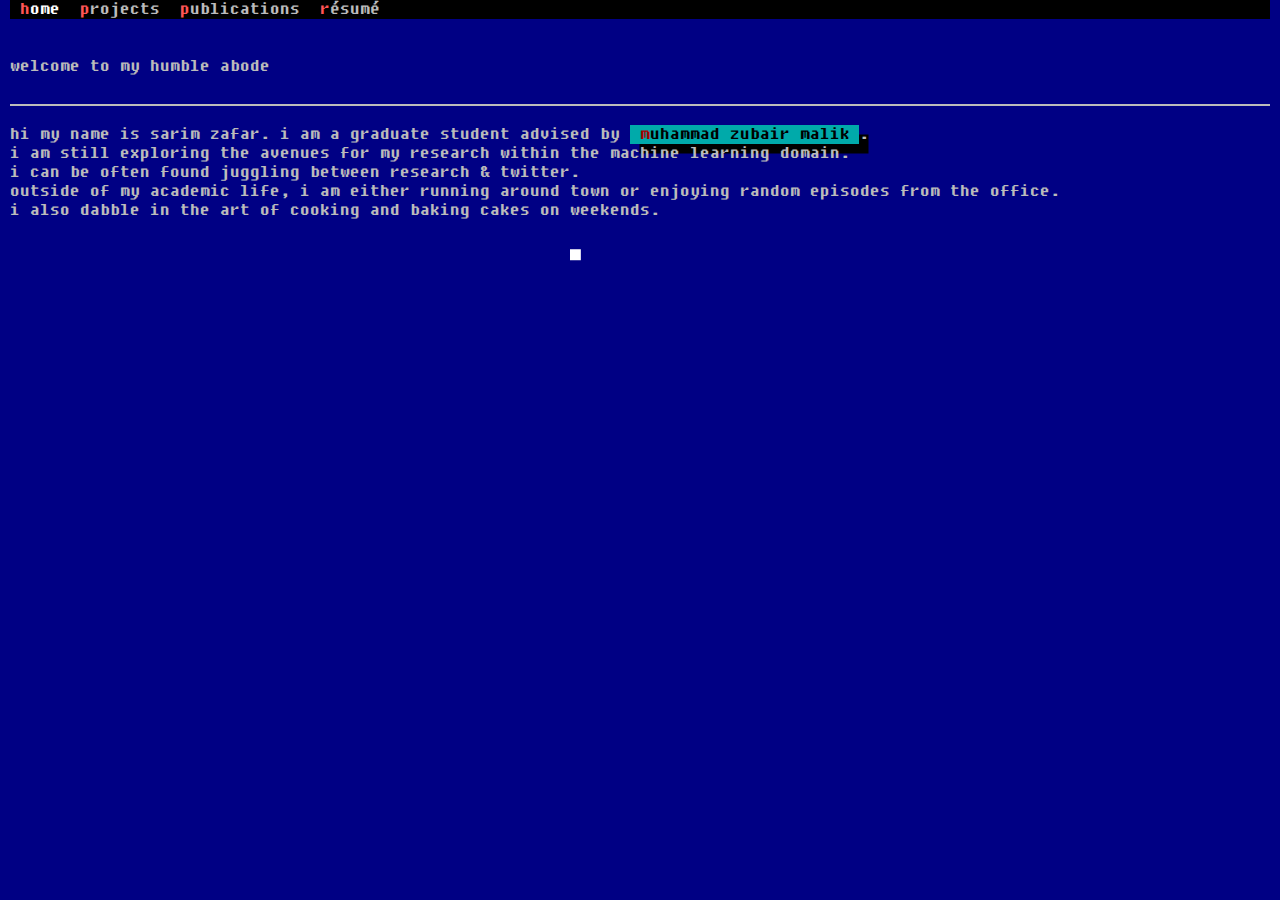
==== index.html @ 96dbdc9d "initial commit" ====
<!DOCTYPE html>
<html lang="en">
<head>
  <meta charset="utf-8">
  <meta http-equiv="X-UA-Compatible" content="IE=edge">
  <meta name="viewport" content="width=device-width, initial-scale=1">

  <title>que sera sera</title>

  <meta name="author" content="sarim zafar">

  <link href="css/bootstrap.min.css" rel="stylesheet">
  <link rel="stylesheet" href="css/style.css" >
  <style>
  body {
    visibility: hidden;
  }
  </style>
  <noscript>
    <style>
    body { visibility: visible }
    </style>
  </noscript>
</head>
<body>

  <div class="container-fluid">
    <div class="row">
      <div class="col-md-12">
        <ul class="nav nav-tabs">
          <li class="active"><a href="#"><i class="icon-home icon-white"></i>home</a></li>
          <li><a href="index.html"><i class="icon-book"></i>projects</a></li>
          <li><a href="publications.html"><i class="icon-pencil"></i>publications</a></li>
          <li><a href="docs/CV.pdf"><i class="i"></i>résumé</a></li>
          <!-- <li class="dropdown">
          <a class="dropdown-toggle"
          data-toggle="dropdown"
          href="#">
          Dropdown
          <b class="caret"></b>
        </a>
        <ul class="dropdown-menu">
      </ul>
    </li> -->
  </ul>
</div>
</div>
<div class="row">
  <div class="col-md-12">
    <div class="page-header">
        <p>welcome to my humble abode</p>
    </div>
    <p> hi my name is sarim zafar.
      i am a graduate student advised by <a class="btn btn-large btn-primary" href="https://cs.ndsu.nodak.edu/~mmalik/">muhammad zubair malik</a>.
      <br> i am still exploring the avenues for my research within the machine learning domain.
      <br>i can be often found juggling between research & twitter.
      <br>outside of my academic life, i am either running around town or enjoying random episodes from the office.
      <br>i also dabble in the art of cooking and baking cakes on weekends.

    </p>
  </div>
</div>
<div class="row">

  <div class="col-md-8">
    <div class="row">
      <div class="page-header">
        <p>projects</p>
      </div>
      <div class="col-md-6">
        <h3>
          nl interface to sql
        </h3>
        <p>
          developing a system to predict sql queries from nl input. the performance of the system will be evalauated
          using the <a class="btn btn-large btn-primary" href="https://github.com/salesforce/WikiSQL">wikisql</a> dataset.
          i am solving this problem via slot filling approach. basically divide the problem into subtasks and then
          conquer them all one by one. more details to follow.
          </p>
      </div>
      <div class="col-md-6">
        <h3>
          cash problem via rl
        </h3>
        <p>
          cash problem has been a throghly researched problem and folks behind auto-sklearn are pretty much at the forefront.
          in their original 2015 nips paper they used bayesian optimization armed with meta-features to predict the whole pipline.
          i want to examine if their approach can be augmented or molded one way or the other to further improve the performance.
          </p>
      </div>
    </div>
    <!-- <div class="row">
    <div class="col-md-6">
    <h3>
    h3. Lorem ipsum dolor sit amet.
  </h3>
  <p>
  Lorem ipsum dolor sit amet, <strong>consectetur adipiscing elit</strong>. Aliquam eget sapien sapien. Curabitur in metus urna. In hac habitasse platea dictumst. Phasellus eu sem sapien, sed vestibulum velit. Nam purus nibh, lacinia non faucibus et, pharetra in dolor. Sed iaculis posuere diam ut cursus. <em>Morbi commodo sodales nisi id sodales. Proin consectetur, nisi id commodo imperdiet, metus nunc consequat lectus, id bibendum diam velit et dui.</em> Proin massa magna, vulputate nec bibendum nec, posuere nec lacus. <small>Aliquam mi erat, aliquam vel luctus eu, pharetra quis elit. Nulla euismod ultrices massa, et feugiat ipsum consequat eu.</small>
</p>
</div>
<div class="col-md-6">
<h3>
h3. Lorem ipsum dolor sit amet.
</h3>
<p>
Lorem ipsum dolor sit amet, <strong>consectetur adipiscing elit</strong>. Aliquam eget sapien sapien. Curabitur in metus urna. In hac habitasse platea dictumst. Phasellus eu sem sapien, sed vestibulum velit. Nam purus nibh, lacinia non faucibus et, pharetra in dolor. Sed iaculis posuere diam ut cursus. <em>Morbi commodo sodales nisi id sodales. Proin consectetur, nisi id commodo imperdiet, metus nunc consequat lectus, id bibendum diam velit et dui.</em> Proin massa magna, vulputate nec bibendum nec, posuere nec lacus. <small>Aliquam mi erat, aliquam vel luctus eu, pharetra quis elit. Nulla euismod ultrices massa, et feugiat ipsum consequat eu.</small>
</p>
</div>
</div> -->
</div>
<div class="col-md-4">


    <div class="page-header">
      <p>some more personal stuff</p>
    </div>

    <address>
      university: ndsu<br>
      office: qbb 108<br>
      1320 albrecht boulevard fargo, north dakota 58102 <br>
      <abbr title="phone">phone:</abbr> (701) 800-3164
      <abbr title="email">email:</abbr><a href="mailto:sarim.zafar@ndsu.com">sarim.zafar@ndsu.com</a>
    </address>

  <div class="row">
    <div class="page-header">
      <p>some other places on the internet where i could be found</p>
    </div>
    <a class="btn btn-large btn-primary" href="https://twitter.com/1sarim">twitter</a><br>
    <a class="btn btn-large btn-primary" href="https://github.com/sarim-zafar">github</a><br>
    <a class="btn btn-large btn-primary" href="https://www.linkedin.com/in/sarim-zafar1">linkedin</a><br>
  </div>
</div>
</div>

</div>

<script src="js/jquery.min.js"></script>
<script src="js/bootstrap.min.js"></script>
<script src="js/scripts.js"></script>
</body>
</html>
---- css/style.css ----
# Empty CSS file for your own CSS

/* .wow {
  background-color: inherit;
} */
body {
   visibility: hidden;
 }
 .hero-unit {
 padding: 16px 20.8px;
 margin-bottom: 20px;
 font-size: 18px;
 line-height: 20px;
 color: #ffffff;
 background-color: #00aaaa;
 border: 4px double #ffffff;
 -webkit-border-radius: 0;
    -moz-border-radius: 0;
         border-radius: 0;
 box-shadow: 0 0 0 4px #00aaaa;
 }
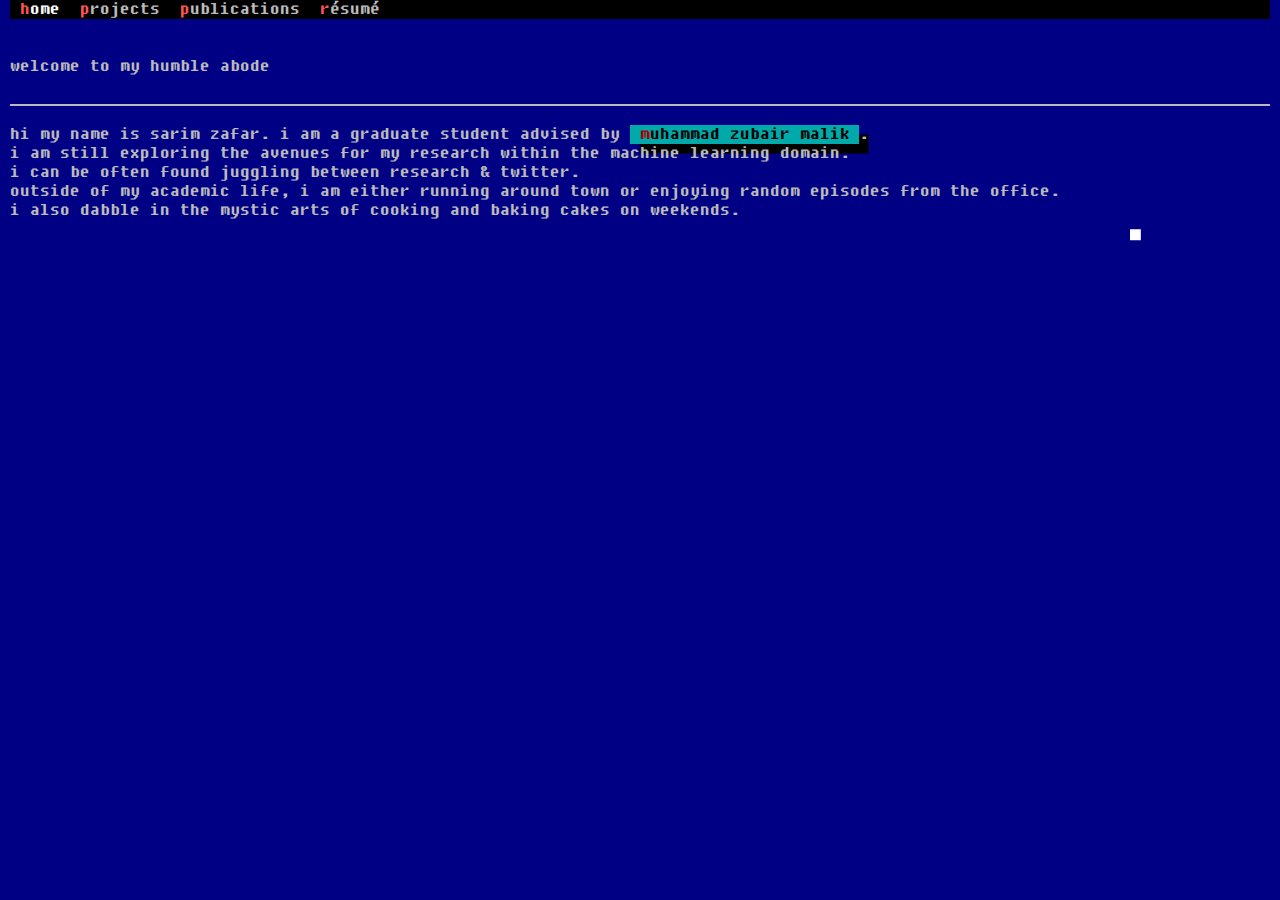
==== commit d53364b4: "more minor updates" ====
--- a/index.html
+++ b/index.html
@@ -55,7 +55,7 @@
       <br> i am still exploring the avenues for my research within the machine learning domain.
       <br>i can be often found juggling between research & twitter.
       <br>outside of my academic life, i am either running around town or enjoying random episodes from the office.
-      <br>i also dabble in the art of cooking and baking cakes on weekends.
+      <br>i also dabble in the mystic arts of cooking and baking cakes on weekends.
 
     </p>
   </div>
@@ -83,7 +83,7 @@
           cash problem via rl
         </h3>
         <p>
-          cash problem has been a throghly researched problem and folks behind auto-sklearn are pretty much at the forefront.
+          cash problem has been a thoroughly researched problem and folks behind auto-sklearn are pretty much at the forefront.
           in their original 2015 nips paper they used bayesian optimization armed with meta-features to predict the whole pipline.
           i want to examine if their approach can be augmented or molded one way or the other to further improve the performance.
           </p>
@@ -120,7 +120,7 @@
       office: qbb 108<br>
       1320 albrecht boulevard fargo, north dakota 58102 <br>
       <abbr title="phone">phone:</abbr> (701) 800-3164
-      <abbr title="email">email:</abbr><a href="mailto:sarim.zafar@ndsu.com">sarim.zafar@ndsu.com</a>
+      <abbr title="email">email:</abbr><a href="mailto:sarim.zafar@ndsu.com"> sarim.zafar@ndsu.com</a>
     </address>
 
   <div class="row">
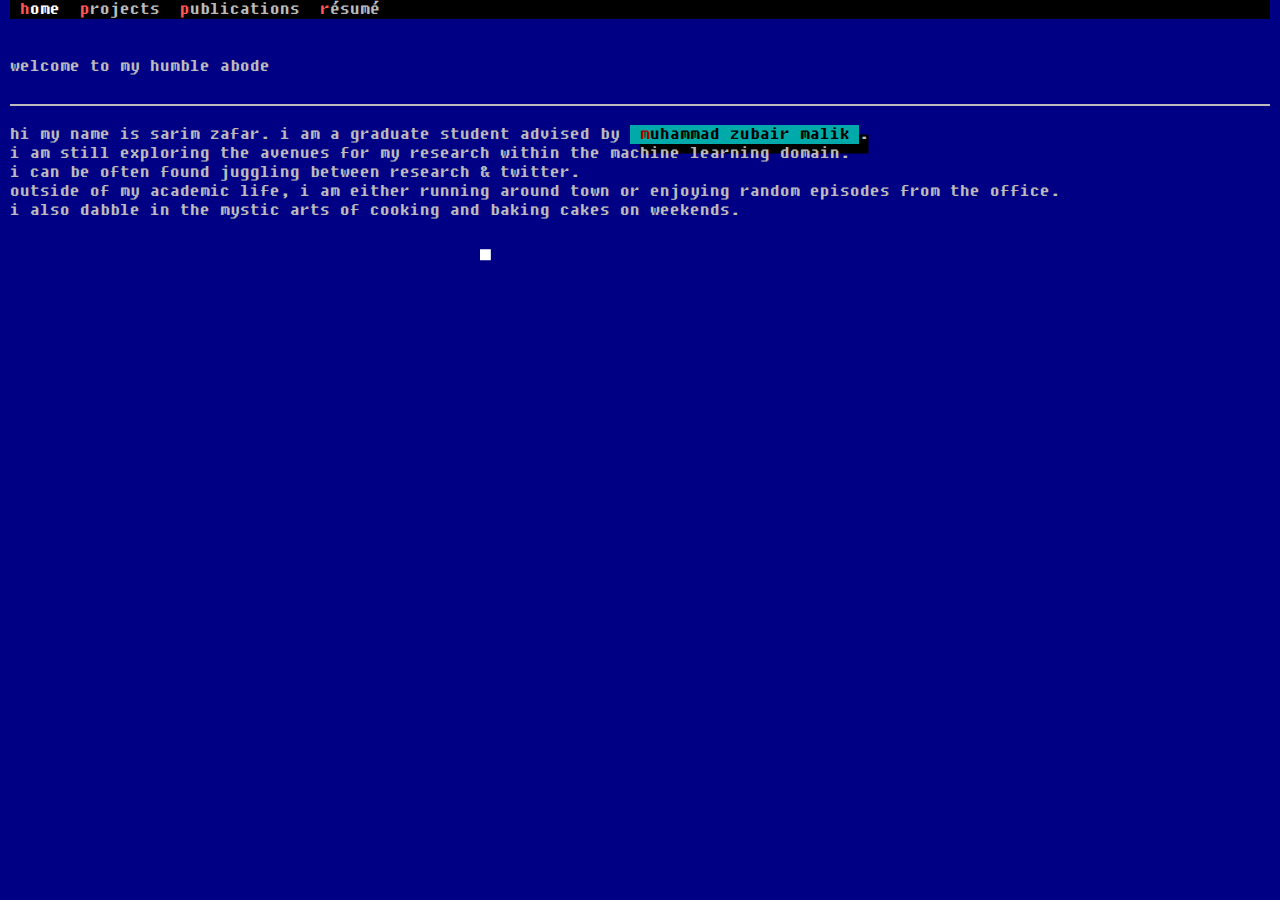
==== commit 4ec68480: "minor update" ====
--- a/index.html
+++ b/index.html
@@ -120,7 +120,7 @@
       office: qbb 108<br>
       1320 albrecht boulevard fargo, north dakota 58102 <br>
       <abbr title="phone">phone:</abbr> (701) 800-3164
-      <abbr title="email">email:</abbr><a href="mailto:sarim.zafar@ndsu.com"> sarim.zafar@ndsu.com</a>
+      <abbr title="email">email:</abbr><a href="mailto:sarim.zafar@ndsu.com">sarim.zafar@ndsu.com</a>
     </address>
 
   <div class="row">
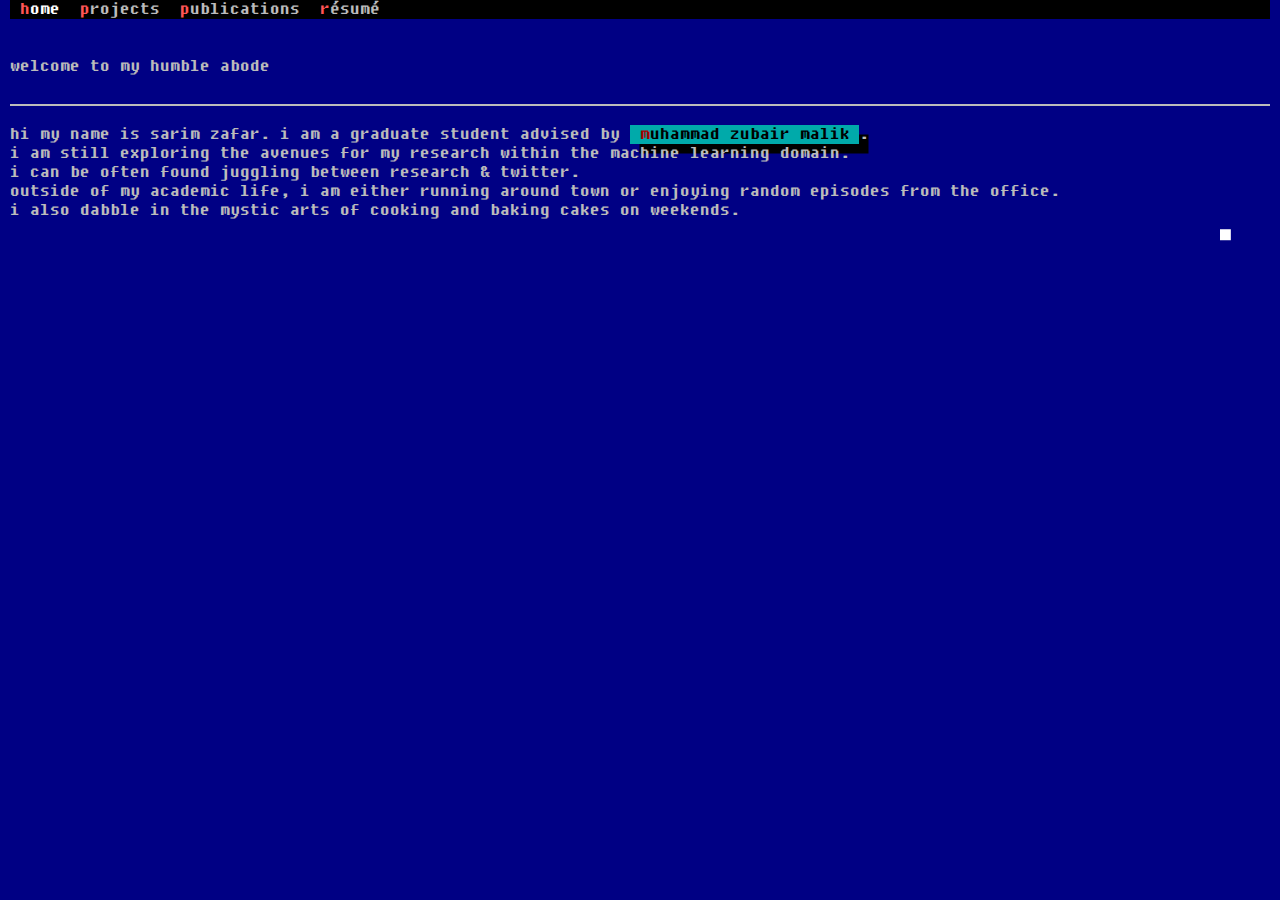
==== commit 1aadd761: "Update index.html" ====
--- a/index.html
+++ b/index.html
@@ -67,6 +67,7 @@
       <div class="page-header">
         <p>projects</p>
       </div>
+      <div class="row">
       <div class="col-md-6">
         <h3>
           nl interface to sql
@@ -75,7 +76,7 @@
           developing a system to predict sql queries from nl input. the performance of the system will be evalauated
           using the <a class="btn btn-large btn-primary" href="https://github.com/salesforce/WikiSQL">wikisql</a> dataset.
           i am solving this problem via slot filling approach. basically divide the problem into subtasks and then
-          conquer them all one by one. more details to follow.
+          conquer them all one by one. for more details and project implementation please go to the following <a class="btn btn-large btn-primary" href="https://github.com/sarim-zafar/NL2SQL-Keras">link</a>.
           </p>
       </div>
       <div class="col-md-6">
@@ -87,6 +88,32 @@
           in their original 2015 nips paper they used bayesian optimization armed with meta-features to predict the whole pipline.
           i want to examine if their approach can be augmented or molded one way or the other to further improve the performance.
           </p>
+      </div>
+      </div>
+      <div class="row">
+      <div class="col-md-6">
+        <h3>
+          Automated Poetry Generation
+        </h3>
+        <p>
+          i've been a fan of urdu poetry for quite a while now. so naturally i wanted to see if i can make a bot.
+          i used a traditional gru(a somewhat less popular variant of rnn) based neural network to write the poetry
+          using a line of poetry as a seed. it works on character level so be prepared to see some new words perhaps.
+          you can find it working over on <a class="btn btn-large btn-primary" href="https://twitter.com/bot_e_mashriq">twitter</a>.
+          </p>
+      </div>
+      <div class="col-md-6">
+        <h3>
+          Old Pakistan in Color
+        </h3>
+        <p>
+          i've been working on the image colorization task for quite a while now.i never had access to sota gpu and that
+          was a limiting factor. recently <a class="btn btn-large btn-primary" href="https://twitter.com/citnaj">jason antic</a> released deoldify
+          to color old photos using a very curious no-gan based approach. so as a fun weekend project i created a twitter page that
+          posts colorized version of black and white photos from 20th century pakistan.
+          you can find it working over on <a class="btn btn-large btn-primary" href="https://twitter.com/bot_e_mashriq">twitter</a>.
+          </p>
+      </div>
       </div>
     </div>
     <!-- <div class="row">
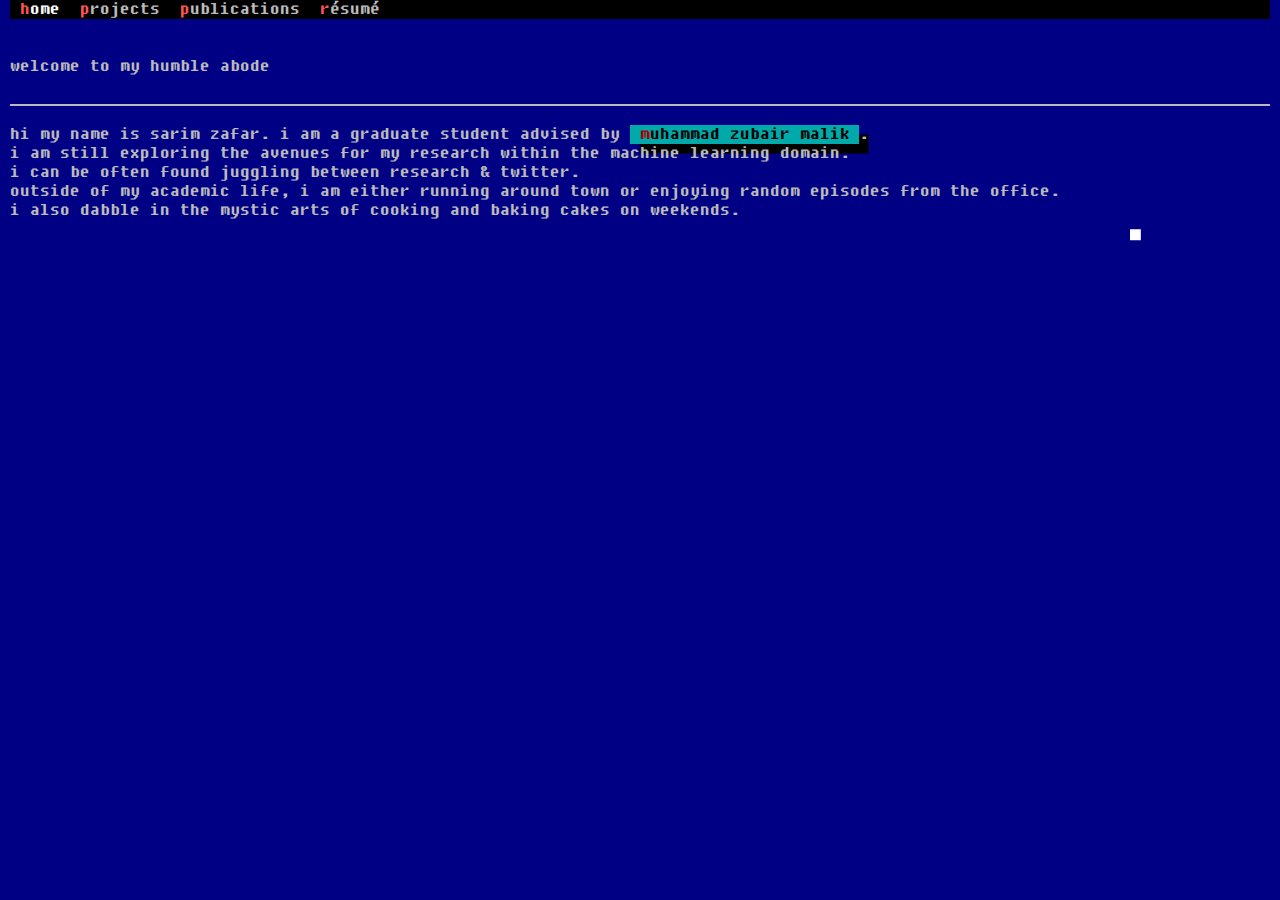
==== commit ab6d122b: "Update index.html" ====
--- a/index.html
+++ b/index.html
@@ -93,7 +93,7 @@
       <div class="row">
       <div class="col-md-6">
         <h3>
-          Automated Poetry Generation
+          automated poetry generation
         </h3>
         <p>
           i've been a fan of urdu poetry for quite a while now. so naturally i wanted to see if i can make a bot.
@@ -104,7 +104,7 @@
       </div>
       <div class="col-md-6">
         <h3>
-          Old Pakistan in Color
+          old pakistan in color
         </h3>
         <p>
           i've been working on the image colorization task for quite a while now.i never had access to sota gpu and that
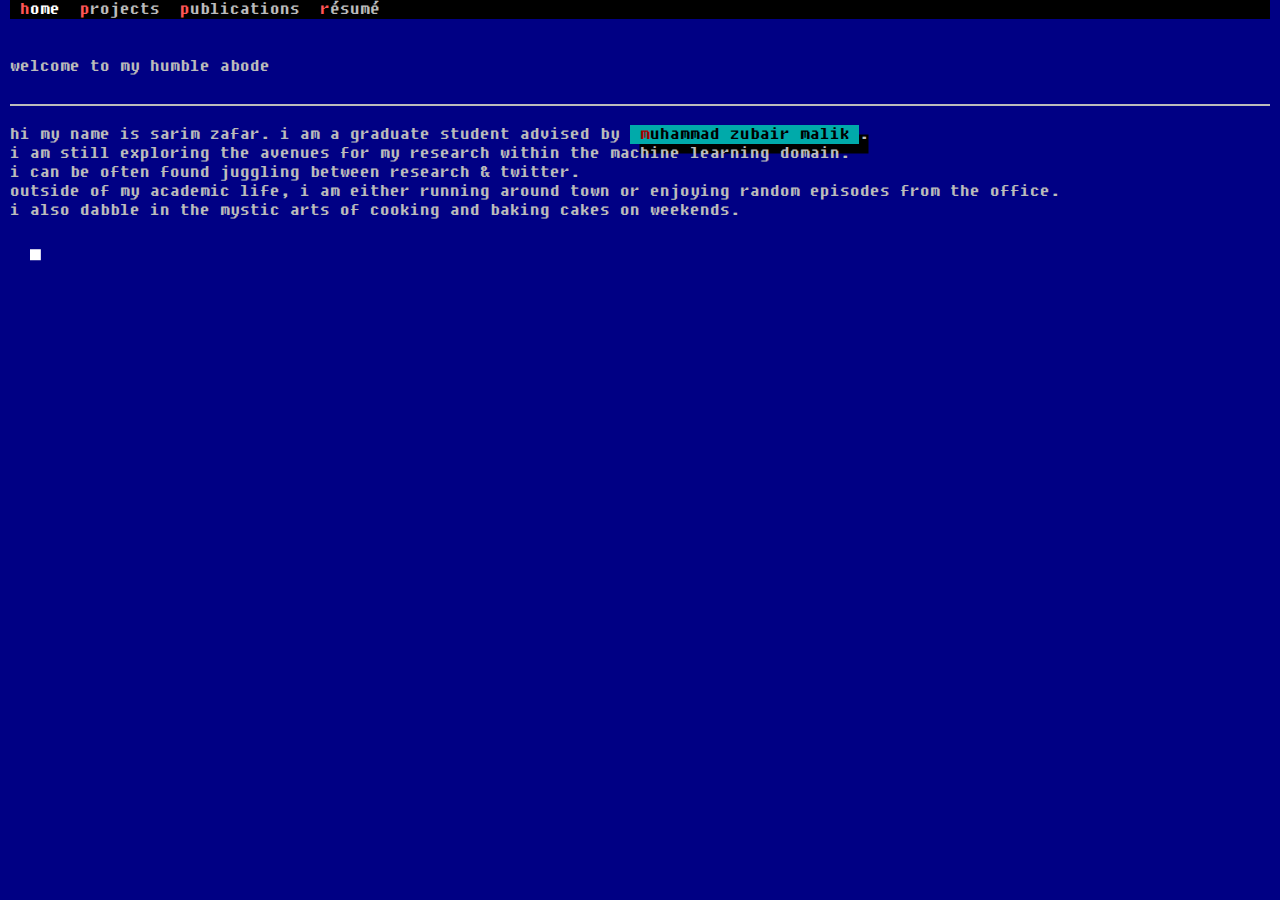
==== commit 9236be3d: "Update index.html" ====
--- a/index.html
+++ b/index.html
@@ -111,7 +111,7 @@
           was a limiting factor. recently <a class="btn btn-large btn-primary" href="https://twitter.com/citnaj">jason antic</a> released deoldify
           to color old photos using a very curious no-gan based approach. so as a fun weekend project i created a twitter page that
           posts colorized version of black and white photos from 20th century pakistan.
-          you can find it working over on <a class="btn btn-large btn-primary" href="https://twitter.com/bot_e_mashriq">twitter</a>.
+          you can find it working over on <a class="btn btn-large btn-primary" href="https://twitter.com/pakistanincolor">twitter</a>.
           </p>
       </div>
       </div>
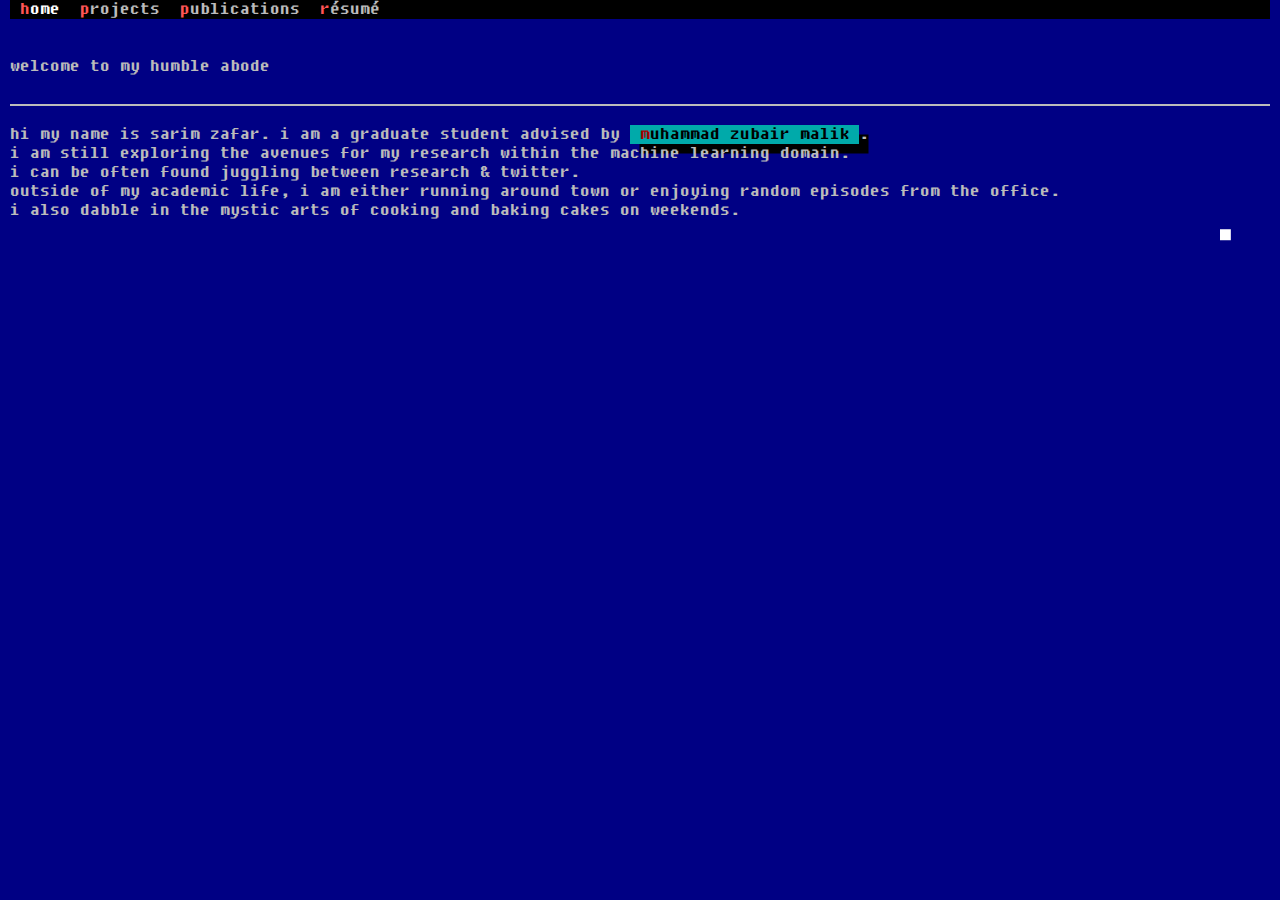
==== commit b27eb878: "wrong email lol" ====
--- a/index.html
+++ b/index.html
@@ -147,7 +147,7 @@
       office: qbb 108<br>
       1320 albrecht boulevard fargo, north dakota 58102 <br>
       <abbr title="phone">phone:</abbr> (701) 800-3164
-      <abbr title="email">email:</abbr><a href="mailto:sarim.zafar@ndsu.com">sarim.zafar@ndsu.com</a>
+      <abbr title="email">email:</abbr><a href="mailto:sarim.zafar@ndsu.edu">sarim.zafar@ndsu.edu</a>
     </address>
 
   <div class="row">
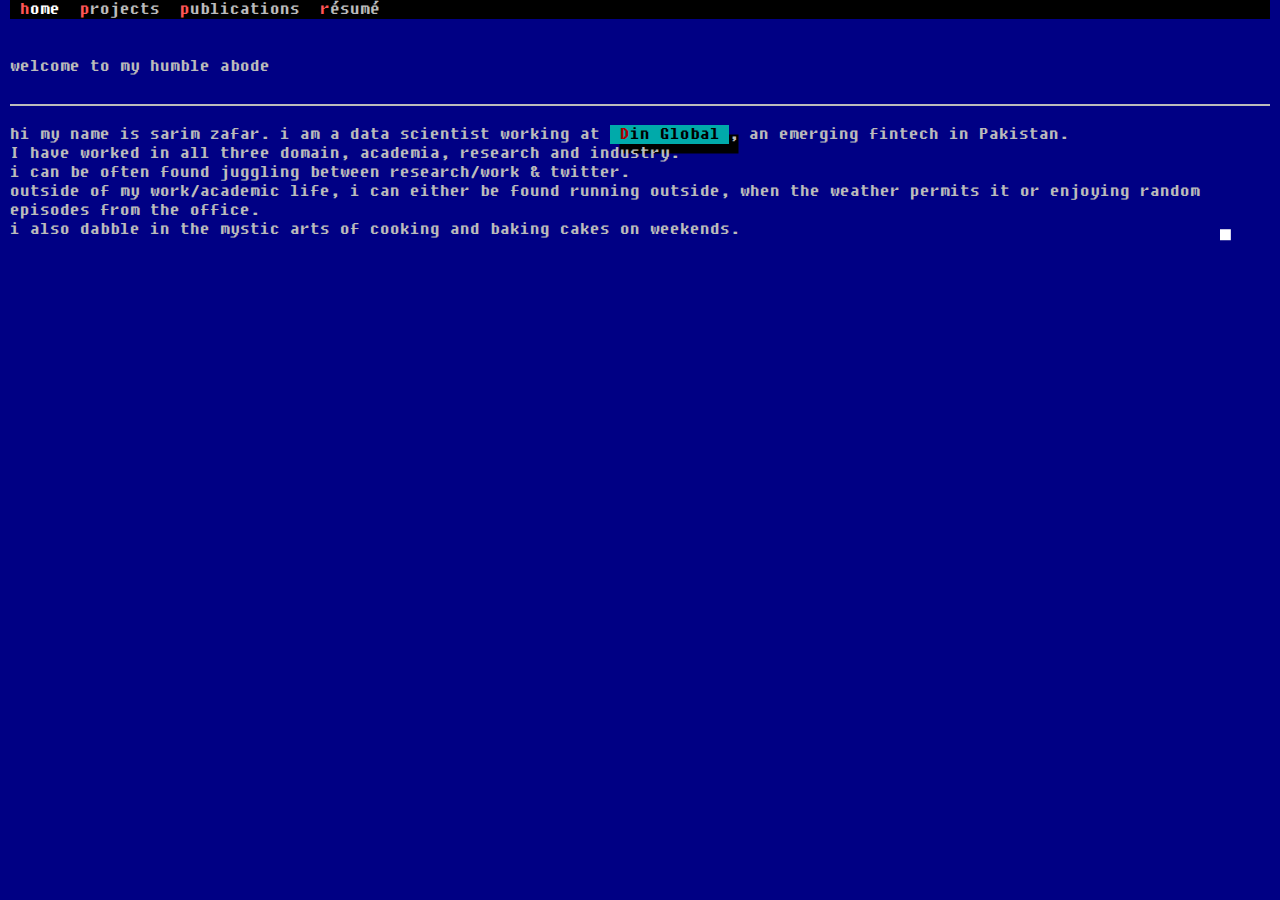
==== commit 71c1dd9a: "Update index.html" ====
--- a/index.html
+++ b/index.html
@@ -1,5 +1,6 @@
 <!DOCTYPE html>
 <html lang="en">
+
 <head>
   <meta charset="utf-8">
   <meta http-equiv="X-UA-Compatible" content="IE=edge">
@@ -10,18 +11,21 @@
   <meta name="author" content="sarim zafar">
 
   <link href="css/bootstrap.min.css" rel="stylesheet">
-  <link rel="stylesheet" href="css/style.css" >
+  <link rel="stylesheet" href="css/style.css">
   <style>
-  body {
-    visibility: hidden;
-  }
+    body {
+      visibility: hidden;
+    }
   </style>
   <noscript>
     <style>
-    body { visibility: visible }
+      body {
+        visibility: visible
+      }
     </style>
   </noscript>
 </head>
+
 <body>
 
   <div class="container-fluid">
@@ -42,81 +46,96 @@
         <ul class="dropdown-menu">
       </ul>
     </li> -->
-  </ul>
-</div>
-</div>
-<div class="row">
-  <div class="col-md-12">
-    <div class="page-header">
-        <p>welcome to my humble abode</p>
-    </div>
-    <p> hi my name is sarim zafar.
-      i am a graduate student advised by <a class="btn btn-large btn-primary" href="https://cs.ndsu.nodak.edu/~mmalik/">muhammad zubair malik</a>.
-      <br> i am still exploring the avenues for my research within the machine learning domain.
-      <br>i can be often found juggling between research & twitter.
-      <br>outside of my academic life, i am either running around town or enjoying random episodes from the office.
-      <br>i also dabble in the mystic arts of cooking and baking cakes on weekends.
-
-    </p>
-  </div>
-</div>
-<div class="row">
-
-  <div class="col-md-8">
-    <div class="row">
-      <div class="page-header">
-        <p>projects</p>
-      </div>
-      <div class="row">
-      <div class="col-md-6">
-        <h3>
-          nl interface to sql
-        </h3>
-        <p>
-          developing a system to predict sql queries from nl input. the performance of the system will be evalauated
-          using the <a class="btn btn-large btn-primary" href="https://github.com/salesforce/WikiSQL">wikisql</a> dataset.
-          i am solving this problem via slot filling approach. basically divide the problem into subtasks and then
-          conquer them all one by one. for more details and project implementation please go to the following <a class="btn btn-large btn-primary" href="https://github.com/sarim-zafar/NL2SQL-Keras">link</a>.
-          </p>
-      </div>
-      <div class="col-md-6">
-        <h3>
-          cash problem via rl
-        </h3>
-        <p>
-          cash problem has been a thoroughly researched problem and folks behind auto-sklearn are pretty much at the forefront.
-          in their original 2015 nips paper they used bayesian optimization armed with meta-features to predict the whole pipline.
-          i want to examine if their approach can be augmented or molded one way or the other to further improve the performance.
-          </p>
-      </div>
-      </div>
-      <div class="row">
-      <div class="col-md-6">
-        <h3>
-          automated poetry generation
-        </h3>
-        <p>
-          i've been a fan of urdu poetry for quite a while now. so naturally i wanted to see if i can make a bot.
-          i used a traditional gru(a somewhat less popular variant of rnn) based neural network to write the poetry
-          using a line of poetry as a seed. it works on character level so be prepared to see some new words perhaps.
-          you can find it working over on <a class="btn btn-large btn-primary" href="https://twitter.com/bot_e_mashriq">twitter</a>.
-          </p>
-      </div>
-      <div class="col-md-6">
-        <h3>
-          old pakistan in color
-        </h3>
-        <p>
-          i've been working on the image colorization task for quite a while now.i never had access to sota gpu and that
-          was a limiting factor. recently <a class="btn btn-large btn-primary" href="https://twitter.com/citnaj">jason antic</a> released deoldify
-          to color old photos using a very curious no-gan based approach. so as a fun weekend project i created a twitter page that
-          posts colorized version of black and white photos from 20th century pakistan.
-          you can find it working over on <a class="btn btn-large btn-primary" href="https://twitter.com/pakistanincolor">twitter</a>.
-          </p>
-      </div>
+        </ul>
       </div>
     </div>
-    <!-- <div class="row">
+    <div class="row">
+      <div class="col-md-12">
+        <div class="page-header">
+          <p>welcome to my humble abode</p>
+        </div>
+        <p> hi my name is sarim zafar.
+            i am a data scientist working at <a class="btn btn-large btn-primary"
+            href="https://www.din.global">Din Global</a>, an emerging fintech in Pakistan.
+          <br> I have worked in all three domain, academia, research and industry.
+          <br>i can be often found juggling between research/work & twitter.
+          <br>outside of my work/academic life, i can either be found running outside, when the weather permits it
+           or enjoying random episodes from the office.
+          <br>i also dabble in the mystic arts of cooking and baking cakes on weekends.
+
+        </p>
+      </div>
+    </div>
+    <div class="row">
+
+      <div class="col-md-8">
+        <div class="row">
+          <div class="page-header">
+            <p>projects</p>
+          </div>
+          <div class="row">
+            <div class="col-md-6">
+              <h3>
+                nl interface to sql
+              </h3>
+              <p>
+                developing a system to predict sql queries from nl input. the performance of the system will be
+                evalauated
+                using the <a class="btn btn-large btn-primary" href="https://github.com/salesforce/WikiSQL">wikisql</a>
+                dataset.
+                i am solving this problem via slot filling approach. basically divide the problem into subtasks and then
+                conquer them all one by one. for more details and project implementation please go to the following <a
+                  class="btn btn-large btn-primary" href="https://github.com/sarim-zafar/NL2SQL-Keras">link</a>.
+              </p>
+            </div>
+            <div class="col-md-6">
+              <h3>
+                cash problem via rl
+              </h3>
+              <p>
+                cash problem has been a thoroughly researched problem and folks behind auto-sklearn are pretty much at
+                the forefront.
+                in their original 2015 nips paper they used bayesian optimization armed with meta-features to predict
+                the whole pipline.
+                i want to examine if their approach can be augmented or molded one way or the other to further improve
+                the performance.
+              </p>
+            </div>
+          </div>
+          <div class="row">
+            <div class="col-md-6">
+              <h3>
+                automated poetry generation
+              </h3>
+              <p>
+                i've been a fan of urdu poetry for quite a while now. so naturally i wanted to see if i can make a bot.
+                i used a traditional gru(a somewhat less popular variant of rnn) based neural network to write the
+                poetry
+                using a line of poetry as a seed. it works on character level so be prepared to see some new words
+                perhaps.
+                you can find it working over on <a class="btn btn-large btn-primary"
+                  href="https://twitter.com/bot_e_mashriq">twitter</a>.
+              </p>
+            </div>
+            <div class="col-md-6">
+              <h3>
+                old pakistan in color
+              </h3>
+              <p>
+                i've been working on the image colorization task for quite a while now.i never had access to sota gpu
+                and that
+                was a limiting factor. recently <a class="btn btn-large btn-primary"
+                  href="https://twitter.com/citnaj">jason antic</a> released deoldify
+                to color old photos using a very curious no-gan based approach. so as a fun weekend project i created a
+                twitter page that
+                posts colorized version of black and white photos from 20th century pakistan.
+                you can find it working over on <a class="btn btn-large btn-primary"
+                  href="https://twitter.com/pakistanincolor">twitter</a>.
+              </p>
+            </div>
+          </div>
+        </div>
+        <!-- <div class="row">
     <div class="col-md-6">
     <h3>
     h3. Lorem ipsum dolor sit amet.
@@ -134,37 +153,38 @@
 </p>
 </div>
 </div> -->
-</div>
-<div class="col-md-4">
+      </div>
+      <div class="col-md-4">
 
 
-    <div class="page-header">
-      <p>some more personal stuff</p>
+        <div class="page-header">
+          <p>some more personal stuff</p>
+        </div>
+
+        <address>
+          university: ndsu<br>
+          office: qbb 108<br>
+          1320 albrecht boulevard fargo, north dakota 58102 <br>
+          <abbr title="phone">phone:</abbr> (701) 800-3164
+          <abbr title="email">email:</abbr><a href="mailto:sarim.zafar@ndsu.edu">sarim.zafar@ndsu.edu</a>
+        </address>
+
+        <div class="row">
+          <div class="page-header">
+            <p>some other places on the internet where i could be found</p>
+          </div>
+          <a class="btn btn-large btn-primary" href="https://twitter.com/1sarim">twitter</a><br>
+          <a class="btn btn-large btn-primary" href="https://github.com/sarim-zafar">github</a><br>
+          <a class="btn btn-large btn-primary" href="https://www.linkedin.com/in/sarim-zafar1">linkedin</a><br>
+        </div>
+      </div>
     </div>
 
-    <address>
-      university: ndsu<br>
-      office: qbb 108<br>
-      1320 albrecht boulevard fargo, north dakota 58102 <br>
-      <abbr title="phone">phone:</abbr> (701) 800-3164
-      <abbr title="email">email:</abbr><a href="mailto:sarim.zafar@ndsu.edu">sarim.zafar@ndsu.edu</a>
-    </address>
+  </div>
 
-  <div class="row">
-    <div class="page-header">
-      <p>some other places on the internet where i could be found</p>
-    </div>
-    <a class="btn btn-large btn-primary" href="https://twitter.com/1sarim">twitter</a><br>
-    <a class="btn btn-large btn-primary" href="https://github.com/sarim-zafar">github</a><br>
-    <a class="btn btn-large btn-primary" href="https://www.linkedin.com/in/sarim-zafar1">linkedin</a><br>
-  </div>
-</div>
-</div>
+  <script src="js/jquery.min.js"></script>
+  <script src="js/bootstrap.min.js"></script>
+  <script src="js/scripts.js"></script>
+</body>
 
-</div>
-
-<script src="js/jquery.min.js"></script>
-<script src="js/bootstrap.min.js"></script>
-<script src="js/scripts.js"></script>
-</body>
-</html>
+</html>